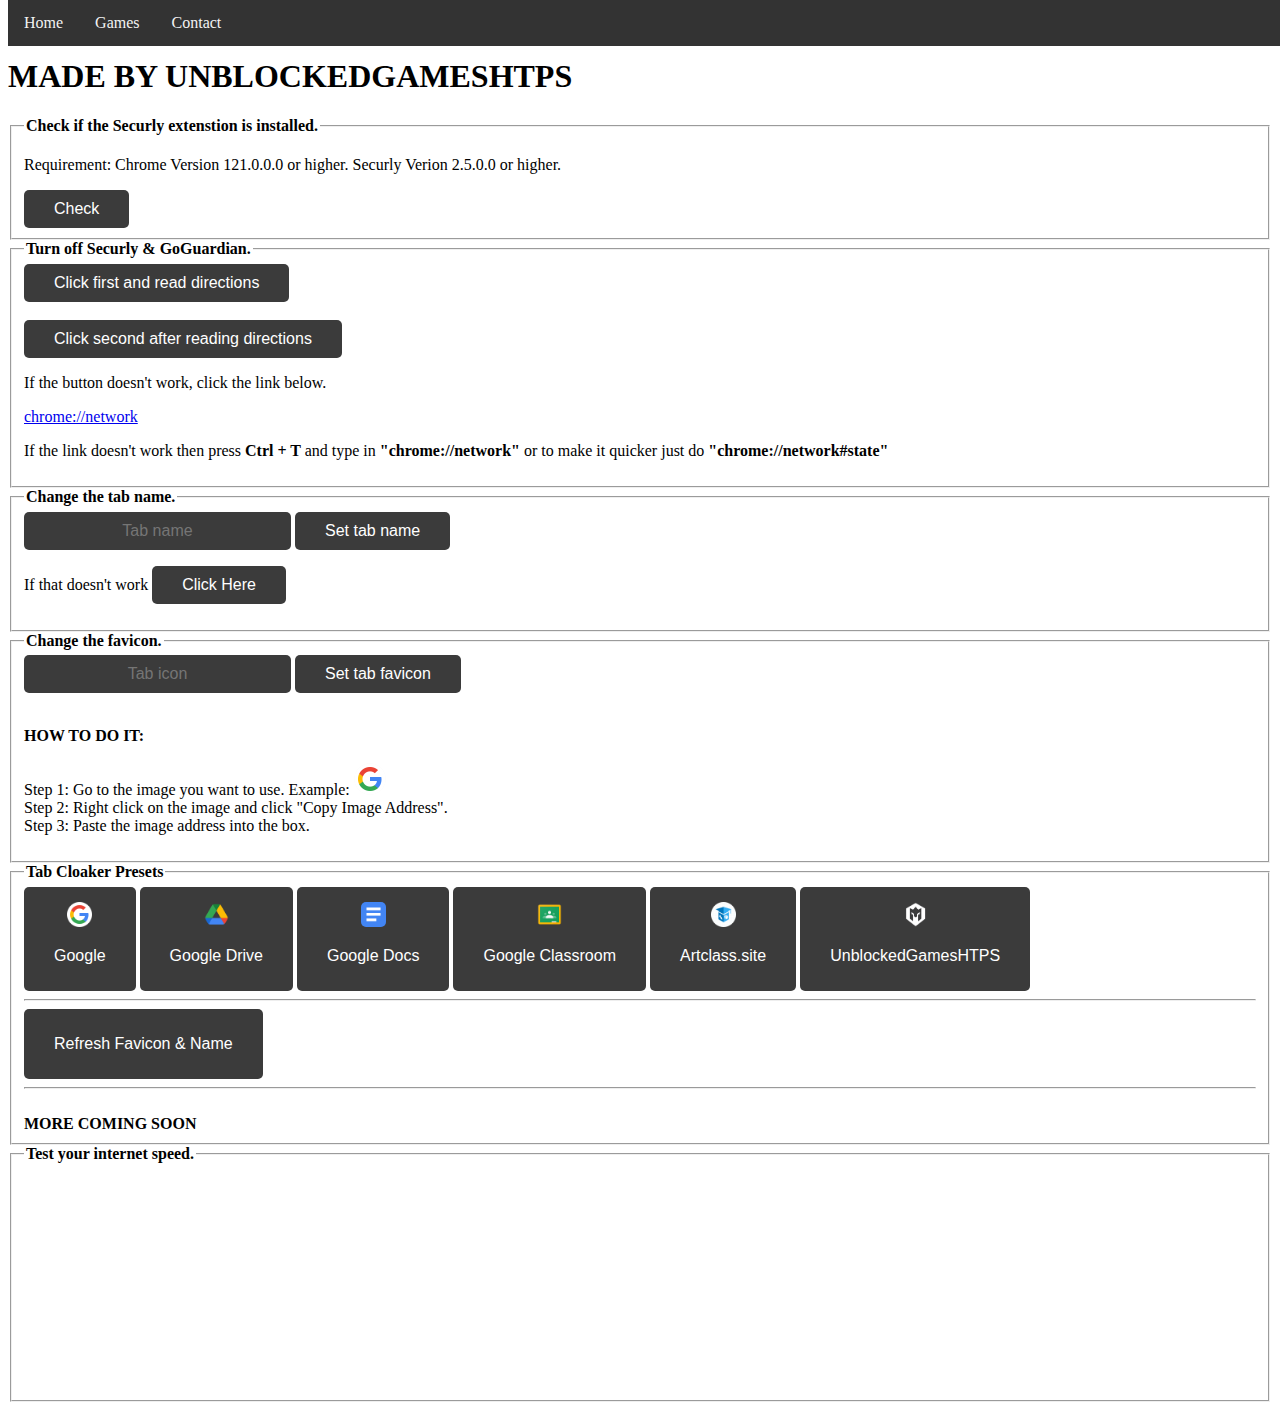
==== 94199925-7986-498e-ab8e-8809b8b6133e.html/index.html @ a3387f0c "Initial commit" ====
<!DOCTYPE html>
<html>

<head>
  <title>
    New Tab
  </title>
  <link rel="stylesheet" href="style.css">
  <link rel="icon" type="images/x-icon" href="/assets/images/newtab.png" id="favicon">
  <script src="script.js"></script>
</head>

<body>
  <div class="navbar">
    <a href="#home" onclick="window.open('/94199925-7986-498e-ab8e-8809b8b6133e.html', '_self')">Home</a>
    <a href="#games" onclick="window.open('44617-20ea6d9-2236-56982cd.html', '_self');">Games</a>
    <a href="#contact" onclick="window.open('38a709-73e3dc25-2e72w71-173d04.html', '_self')">Contact</a>
  </div> <!-- Navigation bar -->
  <h1> <br />
    MADE BY UNBLOCKEDGAMESHTPS
  </h1> <!-- Watermark -->
  <fieldset>
    <legend>
      <b>
        Check if the Securly extenstion is installed.
      </b>
    </legend>
    <p>
      Requirement: Chrome Version 121.0.0.0 or higher.
      Securly Verion 2.5.0.0 or higher.
    </p>
    <button onclick="checkSecurly()" class="secondary" id="securlychecker">
      Check
    </button>
  </fieldset> <!-- Check if securly is installed and detected -->
  <fieldset>
    <legend>
      <b>
        Turn off Securly & GoGuardian.
      </b>
    </legend>
    <div class="method" id="method">
      <button url="https://2ledev.github.io/cauDNS" class="secondary" id="first" onclick="m1()">
        Click first and read directions
      </button> <br /> <br />
      <button class="secondary" id="second" onclick="m2()" url="about://network">
        Click second after reading directions
      </button> <br />
      <div id="noworking1">
        <p>
          If the button doesn't work, click the link below.
        </p>
      <a href="chrome://network">
        chrome://network
      </a>
      <div id="noworking2">
        <p>
          If the link doesn't work then press 
          <b>
            Ctrl + T
          </b>
          and type in
          <b>
            "chrome://network"
          </b>
          or to make it quicker just do
          <b>
            "chrome://network#state"
          </b>
        </p>
      </div>
    </div>
  </fieldset> <!-- Turn off securly & GoGuardian -->
  <fieldset>
    <legend>
      <b>
        Change the tab name.
      </b>
    </legend>
    <input type="text" id="#tabname" placeholder="Tab name" />
    <button onclick="tabName()" class="secondary">
      Set tab name
    </button> <br />
    <p>
      If that doesn't work
    <button onclick="tabName2()" class="secondary">
      Click Here
    </button>
    </p>
  </fieldset> <!-- Tab name changer -->
  <fieldset>
    <legend>
      <b>
        Change the favicon.
      </b>
    </legend>
    <input type="text" id="tabicon" placeholder="Tab icon" />
    <button onclick="tabIcon()" class="secondary">
      Set tab favicon
    </button> <br />
    <br />
    <p>
      <b>
        HOW TO DO IT:
      </b> <br />
      <br />
      Step 1: Go to the image you want to use. Example: <img src="/assets/images/google.ico" />
      <br />
      Step 2: Right click on the image and click "Copy Image Address".
      <br />
      Step 3: Paste the image address into the box.
    </p>
  </fieldset> <!-- Tab favicon changer -->
  <fieldset>
    <legend>
      <b>
        Tab Cloaker Presets
      </b>
    </legend>
      <button class="secondary" onclick="tabPreset('google')">
        <img src="/assets/images/google.ico" />
        <p>
          Google
        </p>
      </button>
      <button class="secondary" onclick="tabPreset('drive')">
        <img src="/assets/images/drive.png" />
        <p>
          Google Drive
        </p>
      </button>
      <button class="secondary" onclick="tabPreset('docs')">
        <img src="/assets/images/docs.ico" />
        <p>
          Google Docs
        </p>
      </button>
      <button class="secondary" onclick="tabPreset('classroom')">
        <img src="/assets/images/classroom.png" />
        <p>
          Google Classroom
        </p>
      </button>
    <button class="secondary" onclick="tabPreset('artclass')">
      <img src="/assets/images/artclass.png" />
      <p>
        Artclass.site
      </p>
    </button>
    <button class="secondary" onclick="tabPreset('ubhtps')">
      <img src="/assets/images/favicon.png" />
      <p>
        UnblockedGamesHTPS
      </p>
    </button>
    <hr />
    <button class="secondary" onclick="tabPreset('original')">
      <p>
        Refresh Favicon & Name
      </p>
    </button>
    <hr /> 
    <br />
      <b>
        MORE COMING SOON
      </b>
  </fieldset> <!-- Tab favicon presets -->
  <fieldset>
    <legend>
      <b>
        Test your internet speed.
      </b>
    </legend> <br />
    <embed src="https://speedtest.xfinity.com/" width="100%" height="200" />
  </fieldset> <!-- Internet speed test -->
</body>

</html>
---- 94199925-7986-498e-ab8e-8809b8b6133e.html/style.css ----
input[type=text], button.secondary, select {
  background-color: #3b3b3b; /* Green */
  border: none;
  border-radius: 5px;
  color: white;
  cursor: pointer;
  padding: 10px 30px;
  text-align: center;
  text-decoration: none;
  display: inline-block;
  font-size: 16px;
  size: 10px;
  }
  input[type=text]:focus {
    outline: none;
 }

 button.secondary img {
  height: 25px;
  width: 25px;
  margin-top: 5px;
  border-radius: 5px;
 }

/* The navigation bar */
.navbar {
  overflow: hidden;
  background-color: #333;
  position: fixed; /* Set the navbar to fixed position */
  top: 0; /* Position the navbar at the top of the page */
  width: 100%; /* Full width */
}

/* Links inside the navbar */
.navbar a {
  float: left;
  display: block;
  color: #f2f2f2;
  text-align: center;
  padding: 14px 16px;
  text-decoration: none;
}

/* Change background on mouse-over */
.navbar a:hover {
  background: #ddd;
  color: black;
}

/* Main content */
.main {
  margin-top: 30px; /* Add a top margin to avoid content overlay */
}
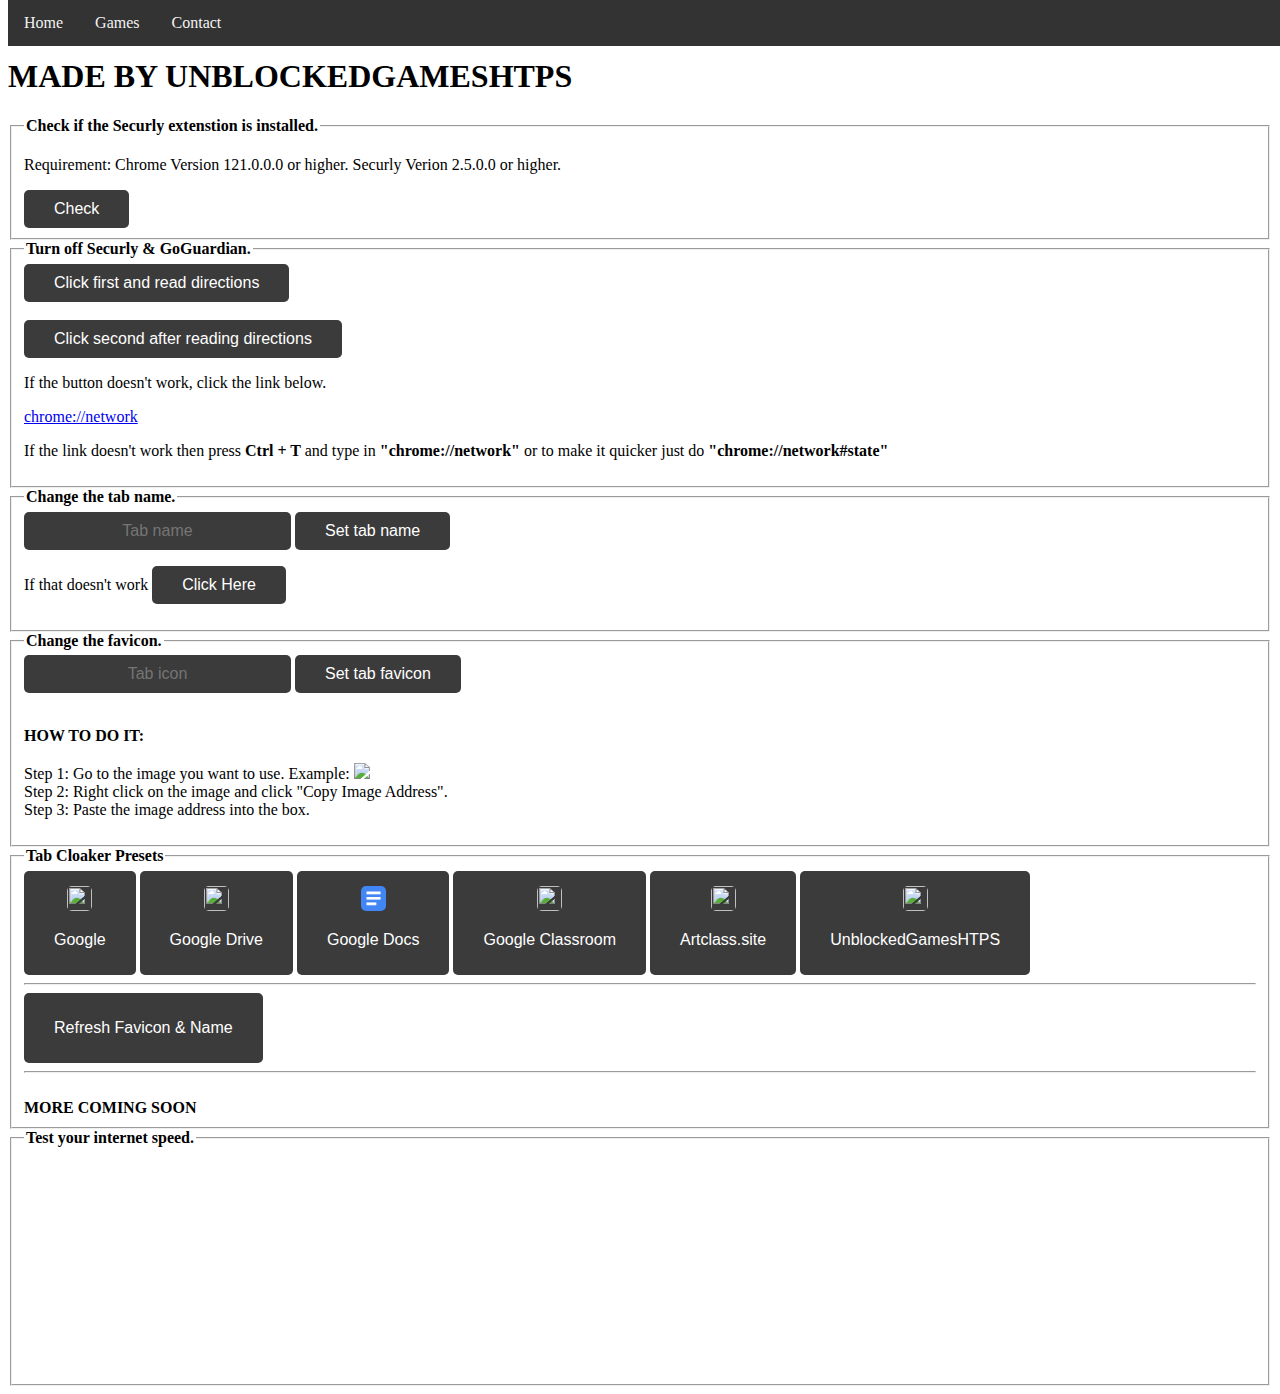
==== commit 6349085a: "Update index.html" ====
--- a/94199925-7986-498e-ab8e-8809b8b6133e.html/index.html
+++ b/94199925-7986-498e-ab8e-8809b8b6133e.html/index.html
@@ -104,7 +104,7 @@
         HOW TO DO IT:
       </b> <br />
       <br />
-      Step 1: Go to the image you want to use. Example: <img src="/assets/images/google.ico" />
+      Step 1: Go to the image you want to use. Example: <img src="/testing123/assets/images/google.ico" />
       <br />
       Step 2: Right click on the image and click "Copy Image Address".
       <br />
@@ -118,37 +118,37 @@
       </b>
     </legend>
       <button class="secondary" onclick="tabPreset('google')">
-        <img src="/assets/images/google.ico" />
+        <img src="/testing123/assets/images/google.ico" />
         <p>
           Google
         </p>
       </button>
       <button class="secondary" onclick="tabPreset('drive')">
-        <img src="/assets/images/drive.png" />
+        <img src="/testing123/assets/images/drive.png" />
         <p>
           Google Drive
         </p>
       </button>
       <button class="secondary" onclick="tabPreset('docs')">
-        <img src="/assets/images/docs.ico" />
+        <img src="../assets/images/docs.ico" />
         <p>
           Google Docs
         </p>
       </button>
       <button class="secondary" onclick="tabPreset('classroom')">
-        <img src="/assets/images/classroom.png" />
+        <img src="/testing123/assets/images/classroom.png" />
         <p>
           Google Classroom
         </p>
       </button>
     <button class="secondary" onclick="tabPreset('artclass')">
-      <img src="/assets/images/artclass.png" />
+      <img src="/testing123/assets/images/artclass.png" />
       <p>
         Artclass.site
       </p>
     </button>
     <button class="secondary" onclick="tabPreset('ubhtps')">
-      <img src="/assets/images/favicon.png" />
+      <img src="/testing123/assets/images/favicon.png" />
       <p>
         UnblockedGamesHTPS
       </p>
@@ -175,4 +175,4 @@
   </fieldset> <!-- Internet speed test -->
 </body>
 
-</html>+</html>
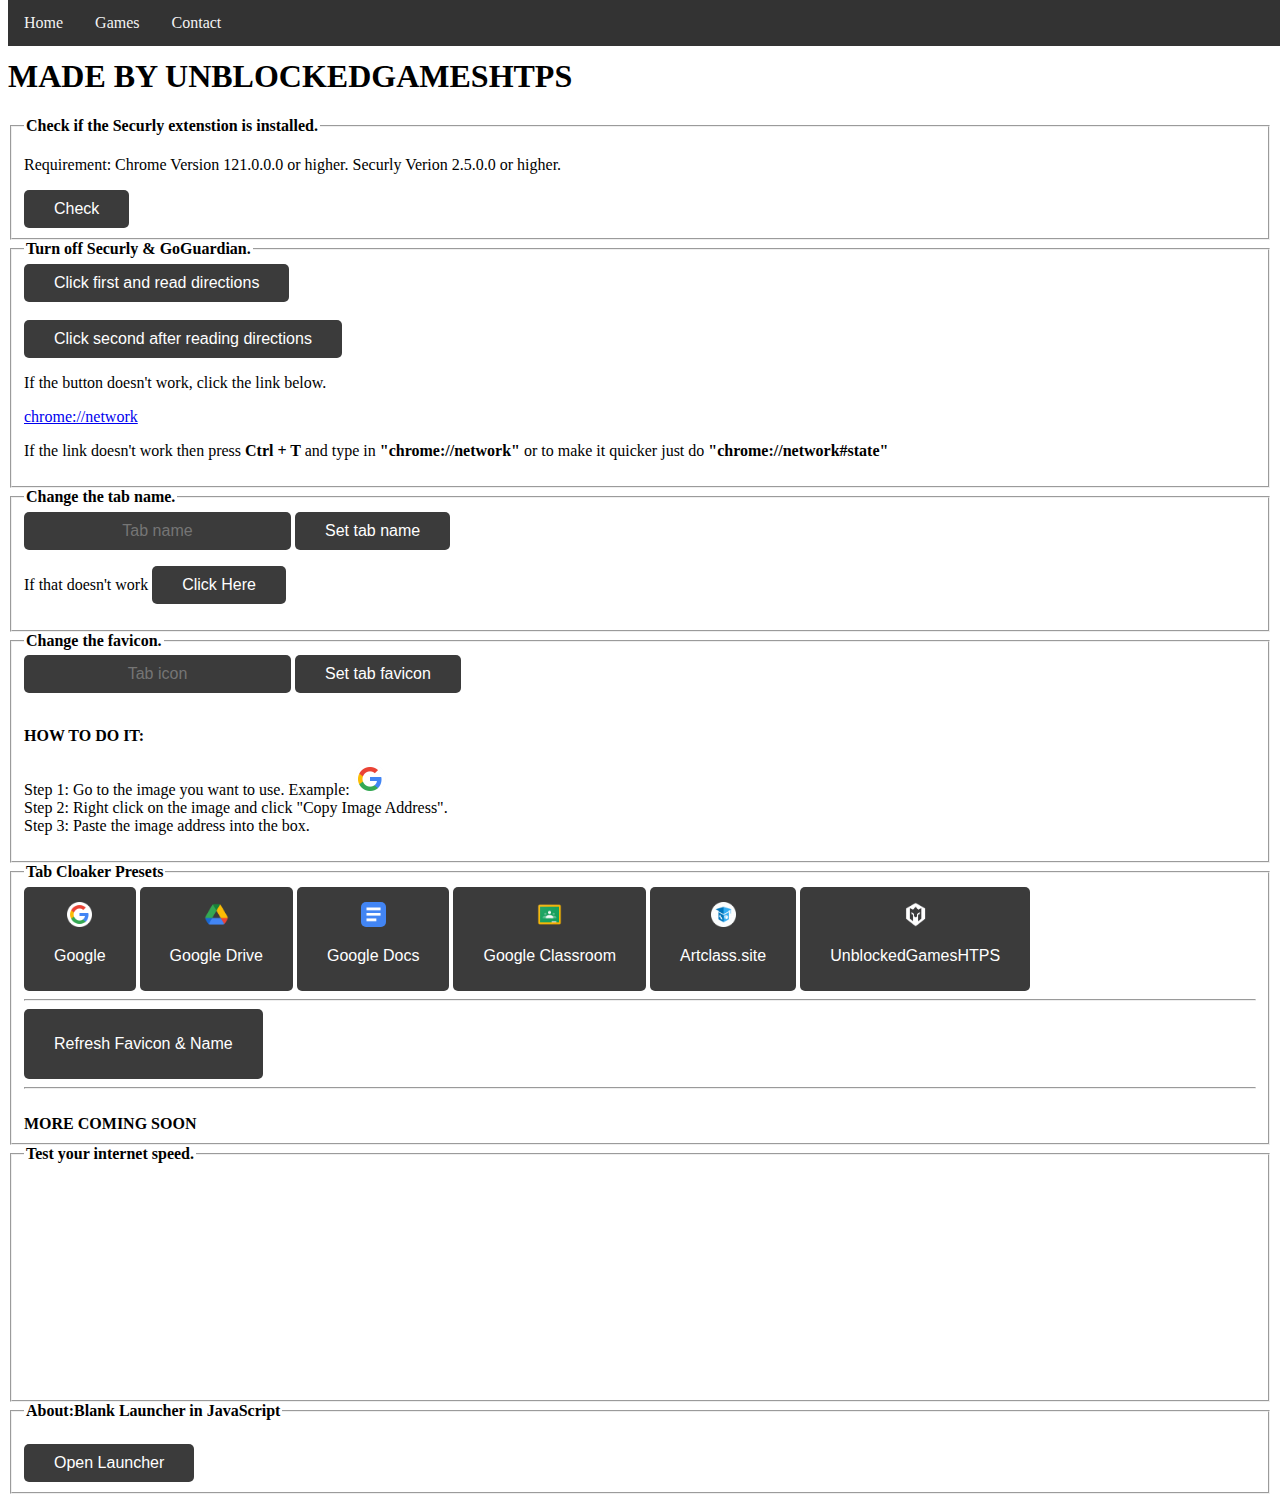
==== commit df6dea2a: "Update index.html" ====
--- a/94199925-7986-498e-ab8e-8809b8b6133e.html/index.html
+++ b/94199925-7986-498e-ab8e-8809b8b6133e.html/index.html
@@ -6,7 +6,7 @@
     New Tab
   </title>
   <link rel="stylesheet" href="style.css">
-  <link rel="icon" type="images/x-icon" href="/assets/images/newtab.png" id="favicon">
+  <link rel="icon" type="images/x-icon" href="/testing123/assets/images/newtab.png" id="favicon">
   <script src="script.js"></script>
 </head>
 
@@ -104,7 +104,7 @@
         HOW TO DO IT:
       </b> <br />
       <br />
-      Step 1: Go to the image you want to use. Example: <img src="/testing123/assets/images/google.ico" />
+      Step 1: Go to the image you want to use. Example: <img src="https://behindingtherealone.github.io/testing123/assets/images/google.ico" />
       <br />
       Step 2: Right click on the image and click "Copy Image Address".
       <br />
@@ -118,37 +118,37 @@
       </b>
     </legend>
       <button class="secondary" onclick="tabPreset('google')">
-        <img src="/testing123/assets/images/google.ico" />
+        <img src="https://behindingtherealone.github.io/testing123/assets/images/google.ico" />
         <p>
           Google
         </p>
       </button>
       <button class="secondary" onclick="tabPreset('drive')">
-        <img src="/testing123/assets/images/drive.png" />
+        <img src="https://behindingtherealone.github.io/testing123/assets/images/drive.png" />
         <p>
           Google Drive
         </p>
       </button>
       <button class="secondary" onclick="tabPreset('docs')">
-        <img src="../assets/images/docs.ico" />
+        <img src="https://behindingtherealone.github.io/testing123/assets/images/docs.ico" />
         <p>
           Google Docs
         </p>
       </button>
       <button class="secondary" onclick="tabPreset('classroom')">
-        <img src="/testing123/assets/images/classroom.png" />
+        <img src="https://behindingtherealone.github.io/testing123/assets/images/classroom.png" />
         <p>
           Google Classroom
         </p>
       </button>
     <button class="secondary" onclick="tabPreset('artclass')">
-      <img src="/testing123/assets/images/artclass.png" />
+      <img src="https://behindingtherealone.github.io/testing123/assets/images/artclass.png" />
       <p>
         Artclass.site
       </p>
     </button>
     <button class="secondary" onclick="tabPreset('ubhtps')">
-      <img src="/testing123/assets/images/favicon.png" />
+      <img src="https://behindingtherealone.github.io/testing123/assets/images/favicon.png" />
       <p>
         UnblockedGamesHTPS
       </p>
@@ -173,6 +173,16 @@
     </legend> <br />
     <embed src="https://speedtest.xfinity.com/" width="100%" height="200" />
   </fieldset> <!-- Internet speed test -->
+  <fieldset>
+    <legend>
+      <b>
+        About:Blank Launcher in JavaScript
+      </b>
+    </legend> <br />
+    <button class="secondary" onClick="abtblank()">
+      Open Launcher
+    </button>
+  </fieldset>
 </body>
 
 </html>
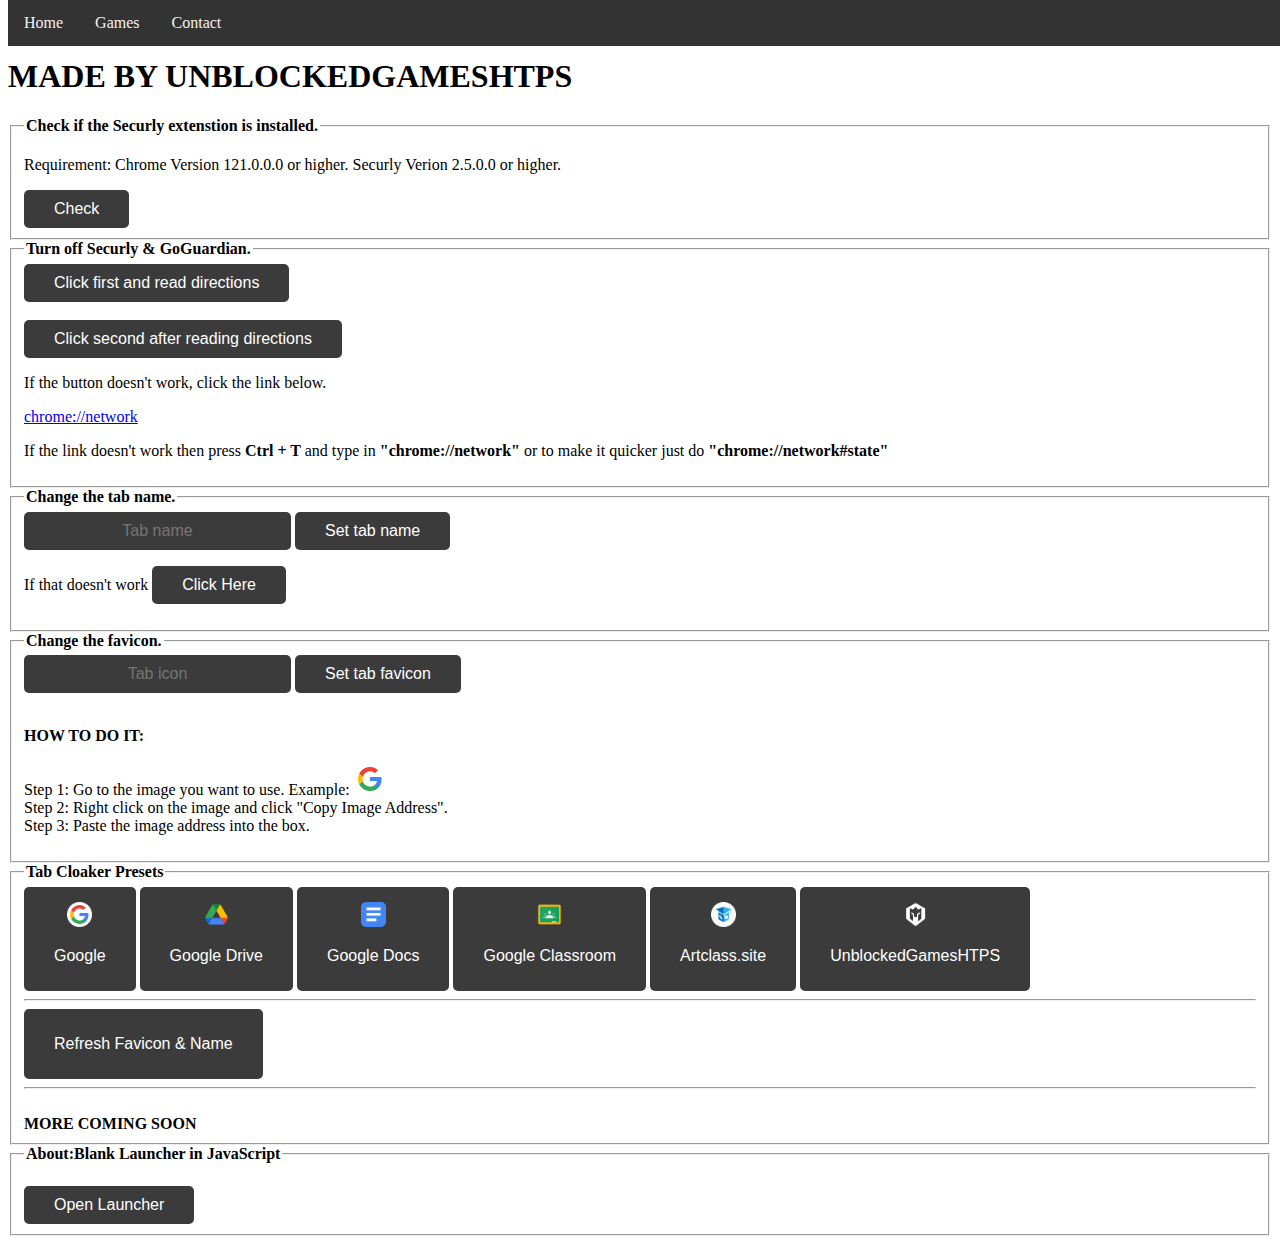
==== commit 415d54f0: "Update index.html" ====
--- a/94199925-7986-498e-ab8e-8809b8b6133e.html/index.html
+++ b/94199925-7986-498e-ab8e-8809b8b6133e.html/index.html
@@ -165,14 +165,9 @@
         MORE COMING SOON
       </b>
   </fieldset> <!-- Tab favicon presets -->
-  <fieldset>
-    <legend>
-      <b>
-        Test your internet speed.
-      </b>
-    </legend> <br />
-    <embed src="https://speedtest.xfinity.com/" width="100%" height="200" />
-  </fieldset> <!-- Internet speed test -->
+
+  <!-- This comment is in memory for the internet speed test area -->
+  
   <fieldset>
     <legend>
       <b>
@@ -182,7 +177,7 @@
     <button class="secondary" onClick="abtblank()">
       Open Launcher
     </button>
-  </fieldset>
+  </fieldset> <!-- About:Blank Launcher -->
 </body>
 
 </html>
